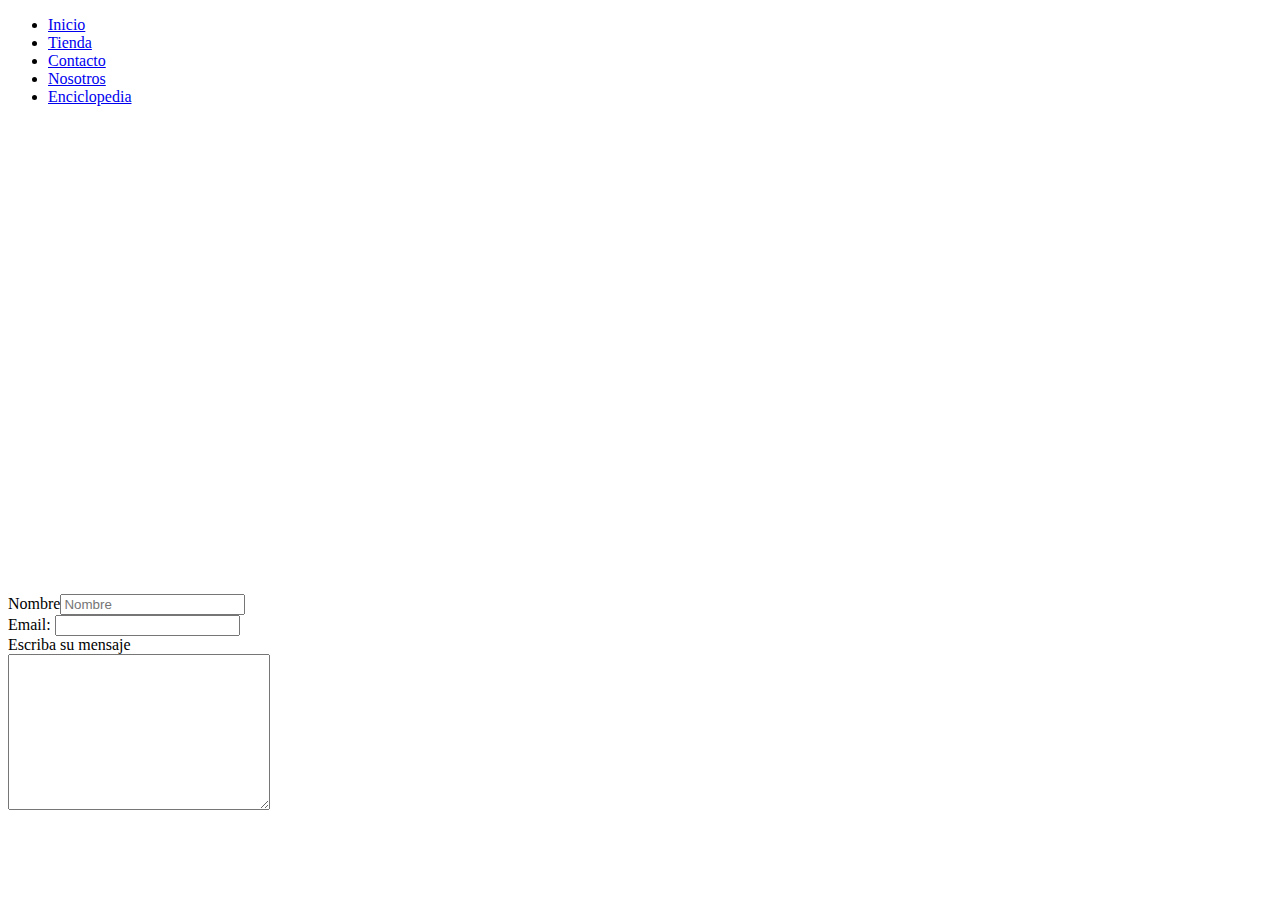
==== Pages/contacto.html @ 9bd4ed0b "Version 1.0" ====
<!DOCTYPE html>
<html ml lang="es">
<head>
    <meta charset="UTF-8">
    <meta name="viewport" content="width=device-width, initial-scale=1.0">
    <link rel="stylesheet" href="css/style.css">
    <title>Contacto</title>
</head>
<body>
   <header>

    <nav>
        
        <ul>
            
            <li><a href="../index.html">Inicio</a></li>
            <li><a href="tienda.html">Tienda</a></li>
            <li><a href="#">Contacto</a></li>
            <li><a href="nosotros.html">Nosotros</a></li>
            <li><a href="enciclopedia.html">Enciclopedia</a></li>
            
        </ul>
    </nav>
   </header>
<main>
<section>
   <article>
    
     <iframe src="https://www.google.com/maps/embed?pb=!1m18!1m12!1m3!1d3329.3470189121463!2d-70.56317548802768!3d-33.44026449688082!2m3!1f0!2f0!3f0!3m2!1i1024!2i768!4f13.1!3m3!1m2!1s0x9662ce5aecee6d77%3A0xf915100f4fd3111c!2sReina%20Victoria%206924%2C%207850314%20La%20Reina%2C%20Regi%C3%B3n%20Metropolitana!5e0!3m2!1ses!2scl!4v1698355981363!5m2!1ses!2scl" width="600" height="450" style="border:0;" allowfullscreen="" loading="lazy" referrerpolicy="no-referrer-when-downgrade">
     </iframe>

     
    </article> 
    <br>
<article> 
<form action="#">
     <!-- <input type="text" placeholder="Nombre:">campo de texto -->
     <label for="Nombre">Nombre<input type="text" placeholder="Nombre">
    
    </label>
     <br>
     <label for="email">Email: <input type="text"></label>
     <br>
     <label for="Mensaje">Escriba su mensaje</label>
     <br>
     <textarea name="mensaje" id="mensaje" cols="30" rows="10"></textarea>
</form>


</article>
</section>

</main>
<footer>


</footer>
</body>
</html>
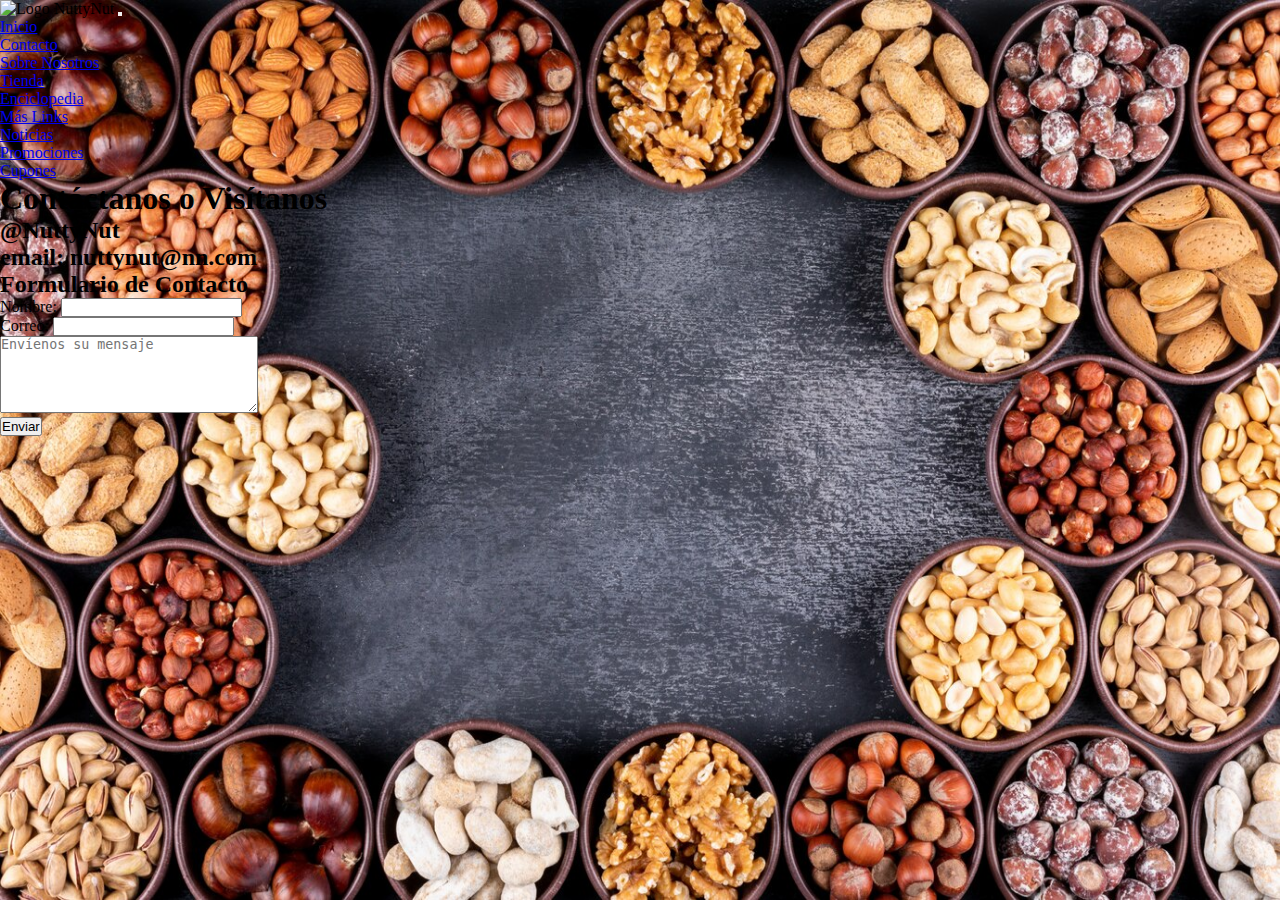
==== commit fd3b79eb: "Prueba logo v2" ====
--- a/Pages/contacto.html
+++ b/Pages/contacto.html
@@ -1,56 +1,123 @@
 <!DOCTYPE html>
-<html ml lang="es">
-<head>
-    <meta charset="UTF-8">
-    <meta name="viewport" content="width=device-width, initial-scale=1.0">
-    <link rel="stylesheet" href="css/style.css">
-    <title>Contacto</title>
-</head>
-<body>
-   <header>
+<html lang="en">
+    <head>
+        <meta charset="UTF-8">
+        <meta name="viewport" content="width=device-width, initial-scale=1.0">
+        <link href="https://cdn.jsdelivr.net/npm/bootstrap@5.3.2/dist/css/bootstrap.min.css" rel="stylesheet" integrity="sha384-T3c6CoIi6uLrA9TneNEoa7RxnatzjcDSCmG1MXxSR1GAsXEV/Dwwykc2MPK8M2HN" crossorigin="anonymous">
+        <link rel="stylesheet" href="../css/style.css">
+        <link rel="stylesheet" type="text/css" href="//fonts.googleapis.com/css?family=Indie+Flower" />
+        <style></style>
+        <title>Contacto NuttyNut</title>
+    </head>
+<body id="body__contacto">
+    <header>
+      
+     <nav class="navbar navbar-expand-lg bg-body-tertiary">
+                <div class="container-fluid logo">
+                  <img src="../images/logo_size-removebg-preview.png" alt="Logo NuttyNut" class="img-fluid">
+                  <a class="navbar-brand" href="#"></a>
+                  <button class="navbar-toggler" type="button" data-bs-toggle="collapse" data-bs-target="#navbarNavDropdown" aria-controls="navbarNavDropdown" aria-expanded="false" aria-label="Toggle navigation">
+                    <span class="navbar-toggler-icon"></span>
+                  </button>
+                  <div class="collapse navbar-collapse" id="navbarNavDropdown">
+                    <ul class="navbar-nav mx-auto">
+                      <li class="nav-item">
+                        <a class="nav-link active" aria-current="page" href="../index.html">Inicio</a>
+                      </li>
+                      <li class="nav-item">
+                        <a class="nav-link" href="contacto.html">Contacto</a>
+                      </li>
+                      <li class="nav-item">
+                        <a class="nav-link" href="sobrenosotros.html">Sobre Nosotros</a>
+                      </li>
+                      <li class="nav-item">
+                        <a class="nav-link" href="tienda.html">Tienda</a>
+                      </li>
+                      <li class="nav-item">
+                        <a class="nav-link" href="#">Enciclopedia</a>
+                      </li>
+                      <li class="nav-item dropdown">
+                        <a class="nav-link dropdown-toggle" href="#" role="button" data-bs-toggle="dropdown" aria-expanded="false">
+                          Más Links
+                        </a>
+                        <ul class="dropdown-menu">
+                          <li><a class="dropdown-item" href="#">Noticias</a></li>
+                          <li><a class="dropdown-item" href="#">Promociones</a></li>
+                          <li><a class="dropdown-item" href="#">Cupones</a></li>
+                        </ul>
+                      </li>
+                    </ul>
+                  </div>
+                </div>
+              </nav>
+            </ul>
+        </nav>
+</header>
+    <main id="main__tienda">
+        <main class="main__tienda">
+            <section class="container__tienda">
+                
+                
+                <div class="div">
+                  <h1 class="titulo__tienda">Contáctanos o Visítanos
+                  <div class="div_linea" style="background-color:rgb(255, 255, 255);">
 
-    <nav>
+                  </div>
         
-        <ul>
+        
+                </div>
+                <div class="div"> 
+                  <h2>@NuttyNut</h2>
+                  
+                </div>
+                <div class="div"> 
+                  <h2>email: nuttynut@nn.com</h2>
+                  
+                </div>
+                
+</section>
+<section class="container__contacto">
+
+    <form class="form">
+        <h2 class="form__title">Formulario de Contacto</h2>
+        <div class="form__container">
+                        <div class="form__group">
+                            <label for="name" class="form__label"> Nombre: </label>
+                            <input type="text" id="name" class="form__input" placeholder=" ">
+                            
+                            <span class="form__line"></span>
             
-            <li><a href="../index.html">Inicio</a></li>
-            <li><a href="tienda.html">Tienda</a></li>
-            <li><a href="#">Contacto</a></li>
-            <li><a href="nosotros.html">Nosotros</a></li>
-            <li><a href="enciclopedia.html">Enciclopedia</a></li>
+                        </div>
+                        <div class="form__group">
+                            <label for="correo" class="form__label"> Correo: </label>
+                            <input type="text" id="correo" class="form__input" placeholder=" ">
+                            
+                            <span class="form__line"></span>
             
-        </ul>
-    </nav>
-   </header>
-<main>
-<section>
-   <article>
+                        </div>
+            
+                        <div class="form__group">
+                            <textarea name="mensaje" id="mensaje" class="form__mensaje" cols="30" rows="5" placeholder="Envíenos su mensaje"></textarea>
+                            <span class="form__line"></span>
+                        </div>
+                        <input type="submit" class="form__submit" value="Enviar"> 
+                    </div>
+            
+                </form>
+                <div class="mapa__google">
+                    <iframe class="iframe__maps" src="https://www.google.com/maps/embed?pb=!1m18!1m12!1m3!1d3329.3470189121463!2d-70.56317548802768!3d-33.44026449688082!2m3!1f0!2f0!3f0!3m2!1i1024!2i768!4f13.1!3m3!1m2!1s0x9662ce5aecee6d77%3A0xf915100f4fd3111c!2sReina%20Victoria%206924%2C%207850314%20La%20Reina%2C%20Regi%C3%B3n%20Metropolitana!5e0!3m2!1ses!2scl!4v1698355981363!5m2!1ses!2scl" width="600" height="450" style="border:0;" allowfullscreen="" loading="lazy" referrerpolicy="no-referrer-when-downgrade">
+                    </iframe>
+               
     
-     <iframe src="https://www.google.com/maps/embed?pb=!1m18!1m12!1m3!1d3329.3470189121463!2d-70.56317548802768!3d-33.44026449688082!2m3!1f0!2f0!3f0!3m2!1i1024!2i768!4f13.1!3m3!1m2!1s0x9662ce5aecee6d77%3A0xf915100f4fd3111c!2sReina%20Victoria%206924%2C%207850314%20La%20Reina%2C%20Regi%C3%B3n%20Metropolitana!5e0!3m2!1ses!2scl!4v1698355981363!5m2!1ses!2scl" width="600" height="450" style="border:0;" allowfullscreen="" loading="lazy" referrerpolicy="no-referrer-when-downgrade">
-     </iframe>
+    
+            </div>
+    
 
-     
-    </article> 
-    <br>
-<article> 
-<form action="#">
-     <!-- <input type="text" placeholder="Nombre:">campo de texto -->
-     <label for="Nombre">Nombre<input type="text" placeholder="Nombre">
-    
-    </label>
-     <br>
-     <label for="email">Email: <input type="text"></label>
-     <br>
-     <label for="Mensaje">Escriba su mensaje</label>
-     <br>
-     <textarea name="mensaje" id="mensaje" cols="30" rows="10"></textarea>
-</form>
+</section>
 
 
-</article>
-</section>
-
 </main>
+ <script src="https://cdn.jsdelivr.net/npm/bootstrap@5.3.2/dist/js/bootstrap.bundle.min.js" integrity="sha384-C6RzsynM9kWDrMNeT87bh95OGNyZPhcTNXj1NW7RuBCsyN/o0jlpcV8Qyq46cDfL" crossorigin="anonymous"></script>
 <footer>
 
 
--- a/css/style.css
+++ b/css/style.css
@@ -0,0 +1,42 @@
+* {
+    margin:0 ;
+    padding: 0;
+    box-sizing: border-box;
+}
+
+
+
+
+
+body{ 
+    min-height: 100vh;
+    background-image: url(../Images/BACKGROUND\ INDEX.jpg);
+    background-size: 100% 100%;
+    margin: 0px;
+}
+
+.container{ 
+    height: 100vh;
+    display: flex;
+    justify-content: center;
+
+
+}
+.contenido{ 
+display: flex;
+flex-direction:column ;
+justify-content: center;
+color: aliceblue;
+font-style: italic;
+
+}
+.tituloindex{ 
+    display: flex;
+    flex-direction:column ;
+    justify-content: center;
+    color: aliceblue;
+    font-style: italic;
+    font-size: 20px;
+   
+    
+    }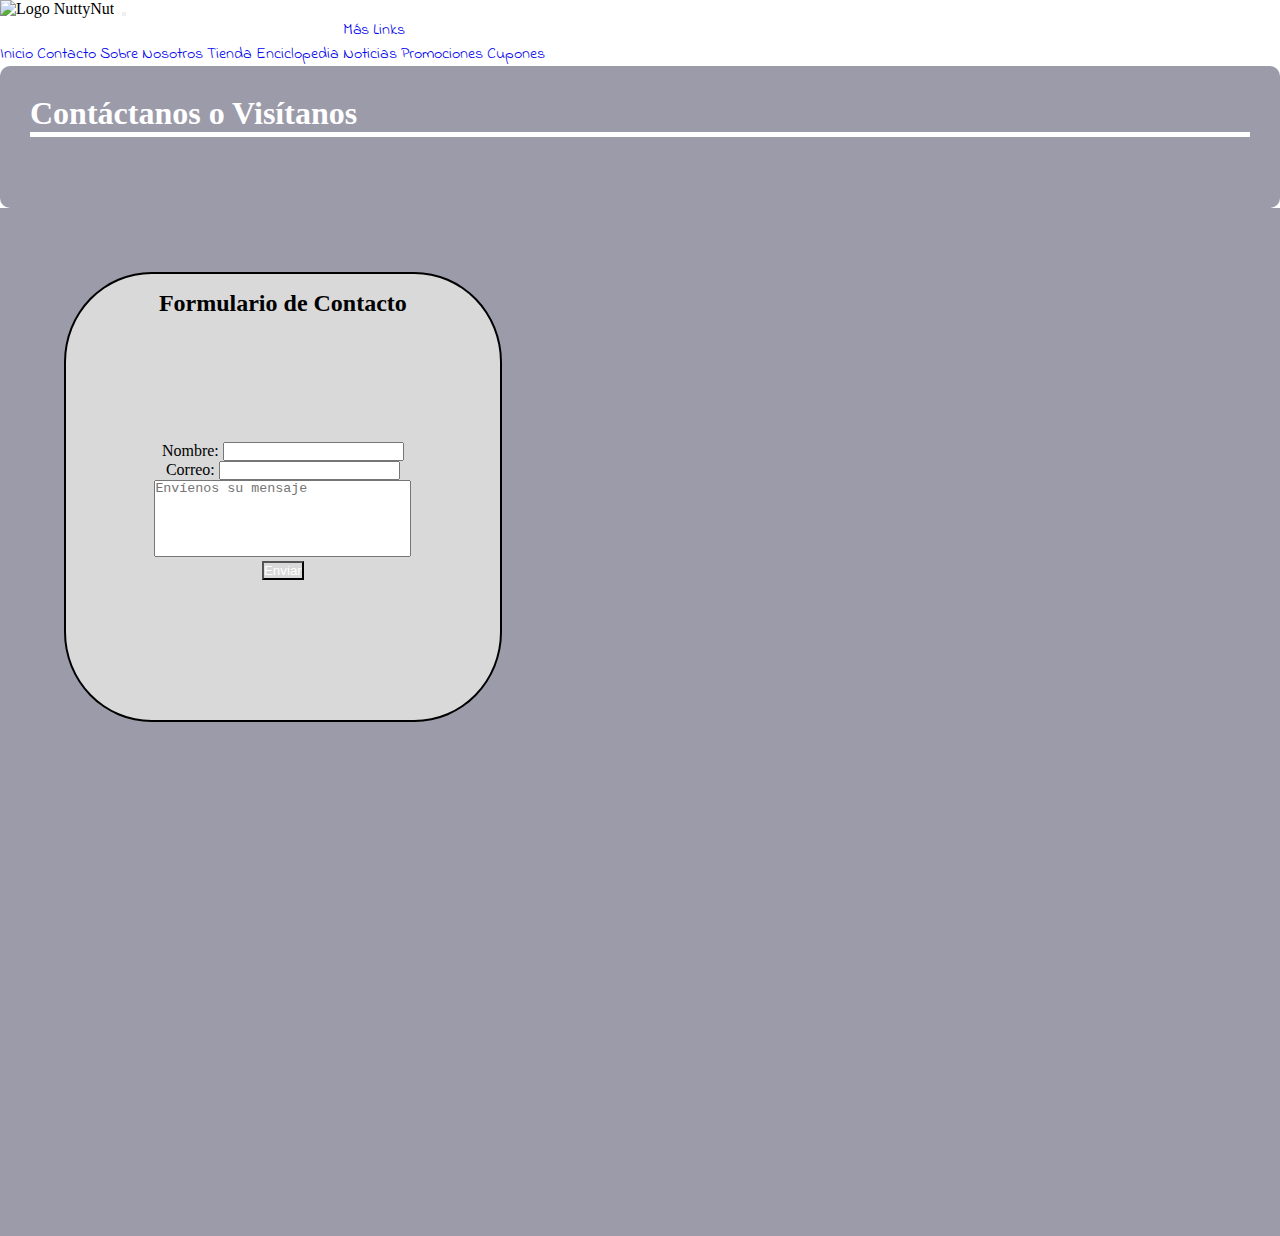
==== commit f67620d6: "seccion redes eliminada" ====
--- a/Pages/contacto.html
+++ b/Pages/contacto.html
@@ -14,7 +14,7 @@
       
      <nav class="navbar navbar-expand-lg bg-body-tertiary">
                 <div class="container-fluid logo">
-                  <img src="../images/logo_size-removebg-preview.png" alt="Logo NuttyNut" class="img-fluid">
+                  <img src="../Images/logo_size-removebg-preview.png" alt="Logo NuttyNut" class="img-fluid">
                   <a class="navbar-brand" href="#"></a>
                   <button class="navbar-toggler" type="button" data-bs-toggle="collapse" data-bs-target="#navbarNavDropdown" aria-controls="navbarNavDropdown" aria-expanded="false" aria-label="Toggle navigation">
                     <span class="navbar-toggler-icon"></span>
@@ -65,16 +65,7 @@
                   </div>
         
         
-                </div>
-                <div class="div"> 
-                  <h2>@NuttyNut</h2>
-                  
-                </div>
-                <div class="div"> 
-                  <h2>email: nuttynut@nn.com</h2>
-                  
-                </div>
-                
+            
 </section>
 <section class="container__contacto">
 
--- a/css/style.css
+++ b/css/style.css
@@ -1,42 +1,308 @@
+#main__contacto {
+  max-width: 1440px;
+}
+
+.container__contacto {
+  display: grid;
+  grid-template-columns: repeat(2, 1fr);
+  grid-template-rows: repeat(2, 1fr);
+  gap: 5%;
+  padding: 5%;
+  background-color: #9C9BAA;
+}
+
+.logo img {
+  height: 80px;
+  width: 120px;
+}
+
+/*====================TITULO Y REDES **FALTA ICONO */
+.linea_titulo {
+  width: 80%;
+  border: solid 3px rgb(255, 255, 255);
+  position: relative;
+  bottom: 20%;
+}
+
+/*FORMULARIO DE CONTACTO*/
+.form {
+  background-color: #D9D9D9;
+  display: grid;
+  border: 2px solid rgb(0, 0, 0);
+  border-radius: 20%;
+  text-align: center;
+  padding: 1em 1em;
+  max-width: 80%;
+  overflow: auto;
+}
+
+.form__submit {
+  background: #d9d9d9;
+  color: #fff;
+  max-width: 100%;
+}
+
+/*MAPA DE GOOGLE*/
+.iframe__maps {
+  display: grid;
+  border: 2px solid rgb(0, 0, 0);
+  border-radius: 20%;
+  max-width: 80%;
+}
+
+#mensaje {
+  resize: none;
+}
+
+@media (max-width: 768px) {
+  .container__contacto {
+    grid-template-columns: repeat(1, 1fr);
+  }
+}
+.div_linea {
+  width: 100%;
+  height: 5px;
+}
+
+/*==============Propiedades Tienda=============== */
+.boton__tienda {
+  grid-area: Tienda;
+  display: flex;
+  justify-content: center;
+  align-items: flex-start;
+  font-size: 3vw;
+  border-radius: 10px;
+}
+
+.boton__tienda a {
+  border-radius: 10px;
+  color: aliceblue;
+}
+
+/*PAGINA TIENDA OK!!!!!!! */
+.container__tienda {
+  background-color: #9C9BAA;
+  border-radius: 10px;
+  display: grid;
+  min-height: 100px;
+  min-width: 200px;
+  grid-template-columns: 50px, 1fr;
+  grid-template-rows: 100px 40px;
+  gap: 2px;
+}
+
+.container__tienda .div {
+  color: white;
+  display: grid;
+}
+
+.container__tienda .div:first-child {
+  grid-column-start: 1;
+  grid-column-end: 4;
+  justify-self: stretch;
+  position: relative;
+  padding: 30px;
+  color: white;
+  bottom: 1px;
+}
+
+.container__tienda .div:nth-child(2) {
+  grid-column-start: 1;
+  grid-column-end: 2;
+}
+
+.container__tienda .div:nth-child(3) {
+  grid-column-start: 2;
+  grid-column-end: 3;
+}
+
+.box__productos {
+  display: grid;
+  grid-template-columns: repeat(3, 1fr);
+  padding: 2%;
+}
+
+.box__productos {
+  background-color: #9C9BAA;
+}
+
+.producto1 {
+  display: grid;
+  justify-items: center;
+}
+
+.producto2 {
+  display: grid;
+  justify-items: center;
+}
+
+.producto3 {
+  display: grid;
+  justify-items: center;
+}
+
+.producto4 {
+  display: grid;
+  justify-items: center;
+}
+
+.producto5 {
+  display: grid;
+  justify-items: center;
+}
+
+.producto6 {
+  display: flex;
+  flex-direction: column;
+  justify-content: center;
+  align-items: center;
+}
+
+.img__productos {
+  width: 80%;
+  height: auto;
+}
+
+.contenedor__productos img {
+  width: 80%;
+  height: auto;
+}
+
+#body__tienda {
+  background-color: #9C9BAA;
+}
+
+@media (max-width: 768px) {
+  .box__productos {
+    grid-template-columns: repeat(2, 1fr);
+  }
+}
+@media (max-width: 480px) {
+  .box__productos {
+    grid-template-columns: repeat(1, 1fr);
+  }
+}
+.div_linea {
+  width: 100%;
+  height: 5px;
+}
+
+/*PAGINA ACERCA DE O SOBRE NOSOTROS*/
+.contenido_sobrenosotros {
+  display: grid;
+  grid-template-columns: repeat(2, 1fr);
+  align-items: center;
+  padding-top: 50px;
+}
+
+.contenido_sobrenosotros img {
+  height: 500px;
+  width: 500px;
+  border-radius: 20px;
+}
+
+.imagen1 {
+  display: flex;
+  justify-content: center;
+  border-radius: 20px;
+}
+
+@media (max-width: 768px) {
+  .contenido_sobrenosotros {
+    grid-template-columns: repeat(1, 1fr);
+  }
+}
+@media (max-width: 480px) {
+  .contenido_sobrenosotros {
+    grid-template-columns: repeat(1, 1fr);
+  }
+}
+.div_linea {
+  width: 100%;
+  height: 5px;
+}
+
+.logo img {
+  height: 50%;
+}
+
+.landpage__inicio {
+  display: grid;
+  grid-template-columns: 1fr 1fr 1fr 1fr 1fr 1fr;
+  grid-template-rows: 0.5fr 0.5fr 0.5fr 0.5fr;
+  gap: 0px 0px;
+  grid-auto-flow: row;
+  grid-template-areas: ". Header Header Header Header ." ". Welcome Welcome Welcome Welcome ." ". Welcome Welcome Welcome Welcome ." ". . Tienda Tienda . .";
+  min-height: 100vh;
+  width: 100%;
+  height: 100%;
+  background-image: url(../Images/imagenfondo.jpg);
+  background-position: center center;
+  background-repeat: no-repeat;
+  background-attachment: fixed;
+  background-size: cover;
+  color: aliceblue;
+}
+
+#main {
+  min-height: 100vh;
+}
+
+#header {
+  grid-area: Header;
+  display: flex;
+  justify-content: center;
+  align-items: flex-end;
+  padding-top: 5vw;
+}
+
+/*============PROPIEDADES DEL NAV============*/
+#navBar ul li a {
+  font-size: 2vw;
+  margin-left: 20px;
+  color: rgb(255, 255, 255);
+}
+
+#navBar {
+  margin-right: 9vw;
+  margin-top: 5vw;
+}
+
+#navBar ul {
+  display: flex;
+  align-items: flex-end;
+  border: solid;
+  border-radius: 10px;
+  padding-right: 40px;
+}
+
+/*================Propiedades Welcome to the best dried fruit Store========= */
+.Welcome {
+  grid-area: Welcome;
+  display: flex;
+  flex-direction: column;
+  justify-content: center;
+  padding-left: 10vw;
+  margin-left: 4vw;
+  margin-top: 5vw;
+  font-family: indie Flower;
+}
+
+.Welcome h1 {
+  font-size: 4vw;
+}
+
 * {
-    margin:0 ;
-    padding: 0;
-    box-sizing: border-box;
-}
-
-
-
-
-
-body{ 
-    min-height: 100vh;
-    background-image: url(../Images/BACKGROUND\ INDEX.jpg);
-    background-size: 100% 100%;
-    margin: 0px;
-}
-
-.container{ 
-    height: 100vh;
-    display: flex;
-    justify-content: center;
-
-
-}
-.contenido{ 
-display: flex;
-flex-direction:column ;
-justify-content: center;
-color: aliceblue;
-font-style: italic;
-
-}
-.tituloindex{ 
-    display: flex;
-    flex-direction:column ;
-    justify-content: center;
-    color: aliceblue;
-    font-style: italic;
-    font-size: 20px;
-   
-    
-    }+  margin: 0;
+  padding: 0;
+  box-sizing: border-box;
+}
+* a, * li {
+  display: inline-block;
+  font-style: none;
+  list-style: none;
+  text-decoration: none;
+  font-family: indie flower;
+}
+
+/*# sourceMappingURL=style.css.map */
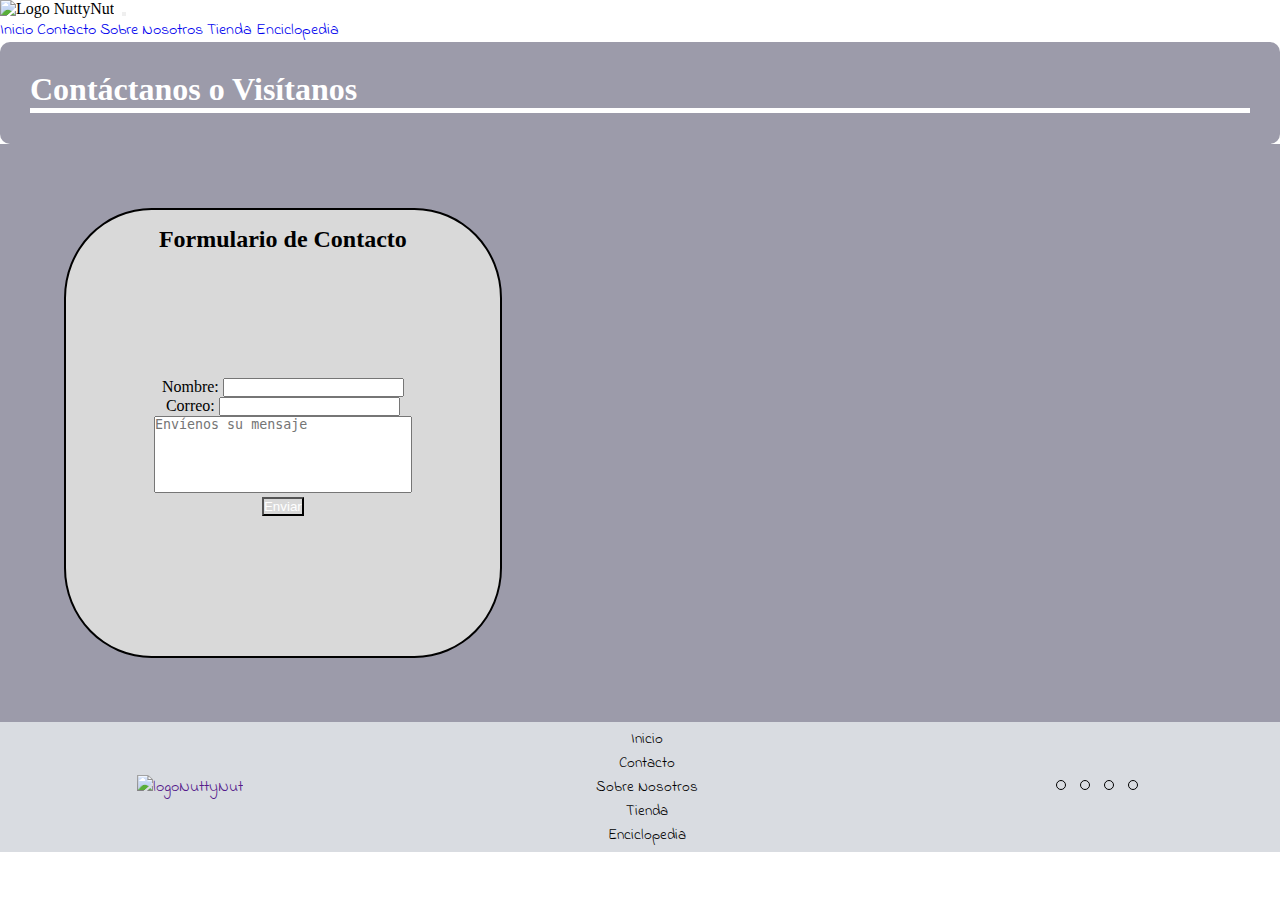
==== commit 108a8d8a: "Entrega Final: Footer, 5to index, corrección menú sobrante, ALTS img" ====
--- a/Pages/contacto.html
+++ b/Pages/contacto.html
@@ -3,6 +3,8 @@
     <head>
         <meta charset="UTF-8">
         <meta name="viewport" content="width=device-width, initial-scale=1.0">
+        <meta name="description" content="NuttyNut es una tienda que vende la mejor calidad de frutos secos de Chile">
+        <meta name="keywords" content="frutos secos, maní, pistachos, almendras, nueces, chile, castanhas de caju, avellanas">
         <link href="https://cdn.jsdelivr.net/npm/bootstrap@5.3.2/dist/css/bootstrap.min.css" rel="stylesheet" integrity="sha384-T3c6CoIi6uLrA9TneNEoa7RxnatzjcDSCmG1MXxSR1GAsXEV/Dwwykc2MPK8M2HN" crossorigin="anonymous">
         <link rel="stylesheet" href="../css/style.css">
         <link rel="stylesheet" type="text/css" href="//fonts.googleapis.com/css?family=Indie+Flower" />
@@ -25,7 +27,7 @@
                         <a class="nav-link active" aria-current="page" href="../index.html">Inicio</a>
                       </li>
                       <li class="nav-item">
-                        <a class="nav-link" href="contacto.html">Contacto</a>
+                        <a class="nav-link" href="#">Contacto</a>
                       </li>
                       <li class="nav-item">
                         <a class="nav-link" href="sobrenosotros.html">Sobre Nosotros</a>
@@ -34,17 +36,9 @@
                         <a class="nav-link" href="tienda.html">Tienda</a>
                       </li>
                       <li class="nav-item">
-                        <a class="nav-link" href="#">Enciclopedia</a>
+                        <a class="nav-link" href="enciclopedia.html">Enciclopedia</a>
                       </li>
-                      <li class="nav-item dropdown">
-                        <a class="nav-link dropdown-toggle" href="#" role="button" data-bs-toggle="dropdown" aria-expanded="false">
-                          Más Links
-                        </a>
-                        <ul class="dropdown-menu">
-                          <li><a class="dropdown-item" href="#">Noticias</a></li>
-                          <li><a class="dropdown-item" href="#">Promociones</a></li>
-                          <li><a class="dropdown-item" href="#">Cupones</a></li>
-                        </ul>
+                      
                       </li>
                     </ul>
                   </div>
@@ -109,9 +103,30 @@
 
 </main>
  <script src="https://cdn.jsdelivr.net/npm/bootstrap@5.3.2/dist/js/bootstrap.bundle.min.js" integrity="sha384-C6RzsynM9kWDrMNeT87bh95OGNyZPhcTNXj1NW7RuBCsyN/o0jlpcV8Qyq46cDfL" crossorigin="anonymous"></script>
-<footer>
+ <footer id="footer">
+  <article class="footerContainer__logo">
+      <a href=""><img class="footerLogo" src="../images/logo_size-removebg-preview.png" alt="logoNuttyNut"></a>
+  </article>
+<!--Footer de la pagina-->
+  <article class="footer__links">
+      <ul> <!--LISTA DESORDENADA-->
+          <li><a href="../index.html">Inicio</a></li>
+          <li><a href="contacto.html">Contacto</a></li>
+          <li><a href="sobrenosotros.html">Sobre Nosotros</a></li>
+          <li><a href="tienda.html">Tienda</a></li>
+          <li><a href="enciclopedia.html">Enciclopedia</a></li>
+      </ul>
+  </article>
 
-
+<article class="footerContainer__redes">
+      <img class="footerRedes" src="../images/iconoinstagram.png" alt="">
+      
+      <img class="footerRedes" src="../images/iconotwitter.png" alt="">
+      
+      <img class="footerRedes" src="../images/iconowhatsapp.png" alt="">
+      
+      <img class="footerRedes" src="../images/iconofacebook.png" alt="">
+  </article>
 </footer>
 </body>
 </html>--- a/css/style.css
+++ b/css/style.css
@@ -5,7 +5,6 @@
 .container__contacto {
   display: grid;
   grid-template-columns: repeat(2, 1fr);
-  grid-template-rows: repeat(2, 1fr);
   gap: 5%;
   padding: 5%;
   background-color: #9C9BAA;
@@ -87,7 +86,6 @@
   min-height: 100px;
   min-width: 200px;
   grid-template-columns: 50px, 1fr;
-  grid-template-rows: 100px 40px;
   gap: 2px;
 }
 
@@ -305,4 +303,96 @@
   font-family: indie flower;
 }
 
+.contenedor__enciclopedia {
+  display: flex;
+  width: 100%;
+  height: 100%;
+  justify-content: center;
+  align-items: center;
+}
+.contenedor__enciclopedia .contenido__sobrenosotros {
+  max-width: 80%;
+}
+.contenedor__enciclopedia .estilos_parrafo {
+  font-size: 25px;
+  color: white;
+}
+
+.barra_busqueda {
+  display: flex;
+  width: 100%;
+  height: 100%;
+  justify-content: center;
+}
+.barra_busqueda .icono_placeholder {
+  width: 50%;
+  border-radius: 15px;
+}
+
+.img_lupa {
+  width: 25px;
+  height: 25px;
+  position: relative;
+  left: 2px;
+  bottom: 1px;
+  top: 3px;
+}
+
+#footer {
+  margin-top: auto;
+  width: 100%;
+  height: 130px;
+  background-color: #d9dce1;
+  display: flex;
+  justify-content: space-around;
+  align-items: center;
+  gap: 80px;
+}
+
+.footerLogo {
+  width: 140px;
+  height: 140px;
+}
+
+.footer__links ul {
+  display: flex;
+  flex-direction: column;
+  text-align: center;
+}
+
+.footer__links ul li a {
+  color: black;
+  font-size: 15px;
+  margin-top: px;
+}
+
+.footerRedes {
+  border: 1px solid black;
+  border-radius: 100%;
+  padding: 4px;
+  width: 50px;
+  margin: 5px;
+}
+
+@media (max-width: 768px) {
+  .footerLogo {
+    width: 100px;
+    height: 100px;
+  }
+  .footerRedes {
+    width: 40px;
+  }
+  .footer__links ul li a {
+    font-size: 13px;
+  }
+}
+@media (max-width: 480px) {
+  #footer {
+    padding-top: 10px;
+    flex-direction: column;
+    height: auto;
+    gap: 10px;
+  }
+}
+
 /*# sourceMappingURL=style.css.map */
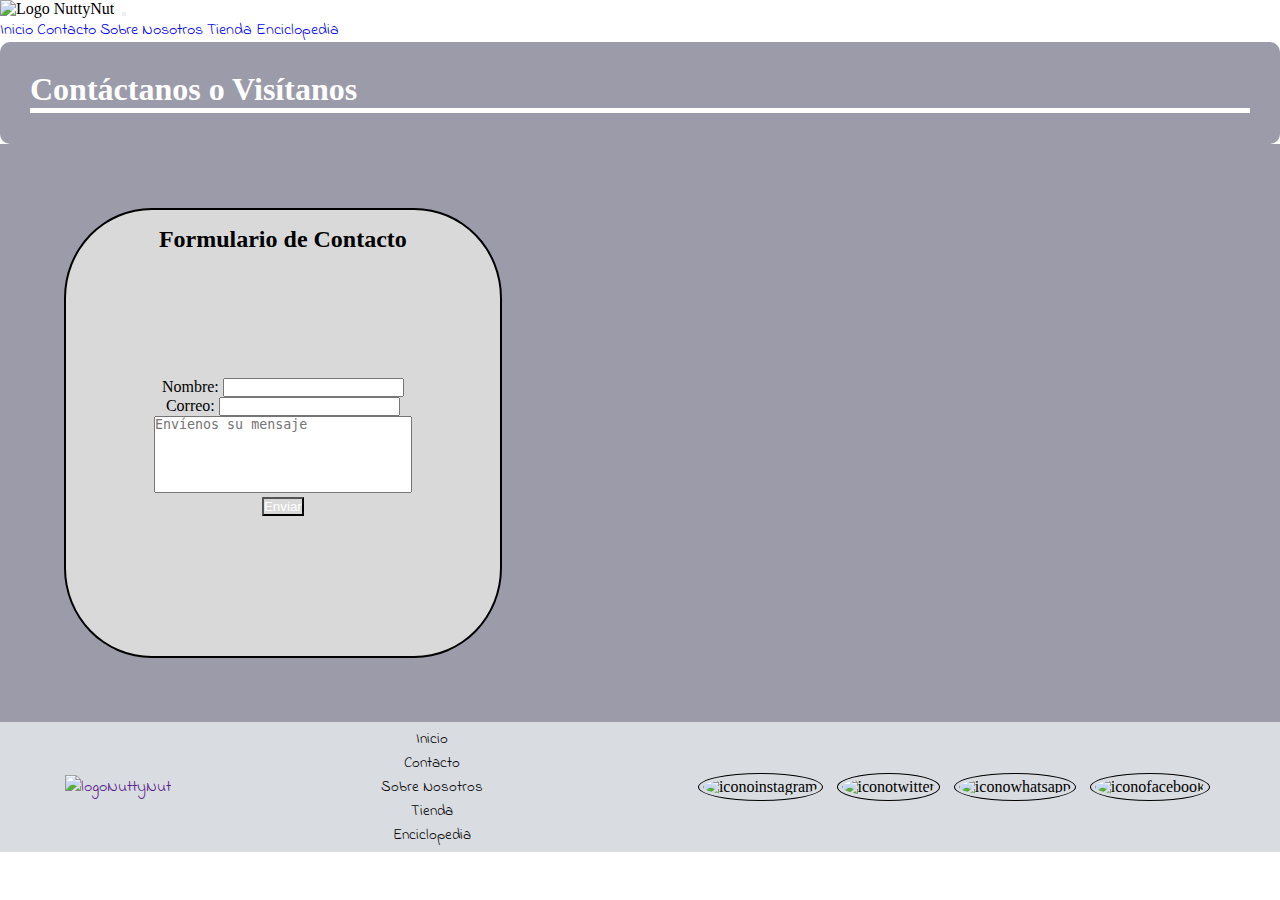
==== commit 710726e6: "Entrega final todos los cambios" ====
--- a/Pages/contacto.html
+++ b/Pages/contacto.html
@@ -119,13 +119,13 @@
   </article>
 
 <article class="footerContainer__redes">
-      <img class="footerRedes" src="../images/iconoinstagram.png" alt="">
+      <img class="footerRedes" src="../images/iconoinstagram.png" alt="iconoinstagram">
       
-      <img class="footerRedes" src="../images/iconotwitter.png" alt="">
+      <img class="footerRedes" src="../images/iconotwitter.png" alt="iconotwitter">
       
-      <img class="footerRedes" src="../images/iconowhatsapp.png" alt="">
+      <img class="footerRedes" src="../images/iconowhatsapp.png" alt="iconowhatsapp">
       
-      <img class="footerRedes" src="../images/iconofacebook.png" alt="">
+      <img class="footerRedes" src="../images/iconofacebook.png" alt="iconofacebook">
   </article>
 </footer>
 </body>
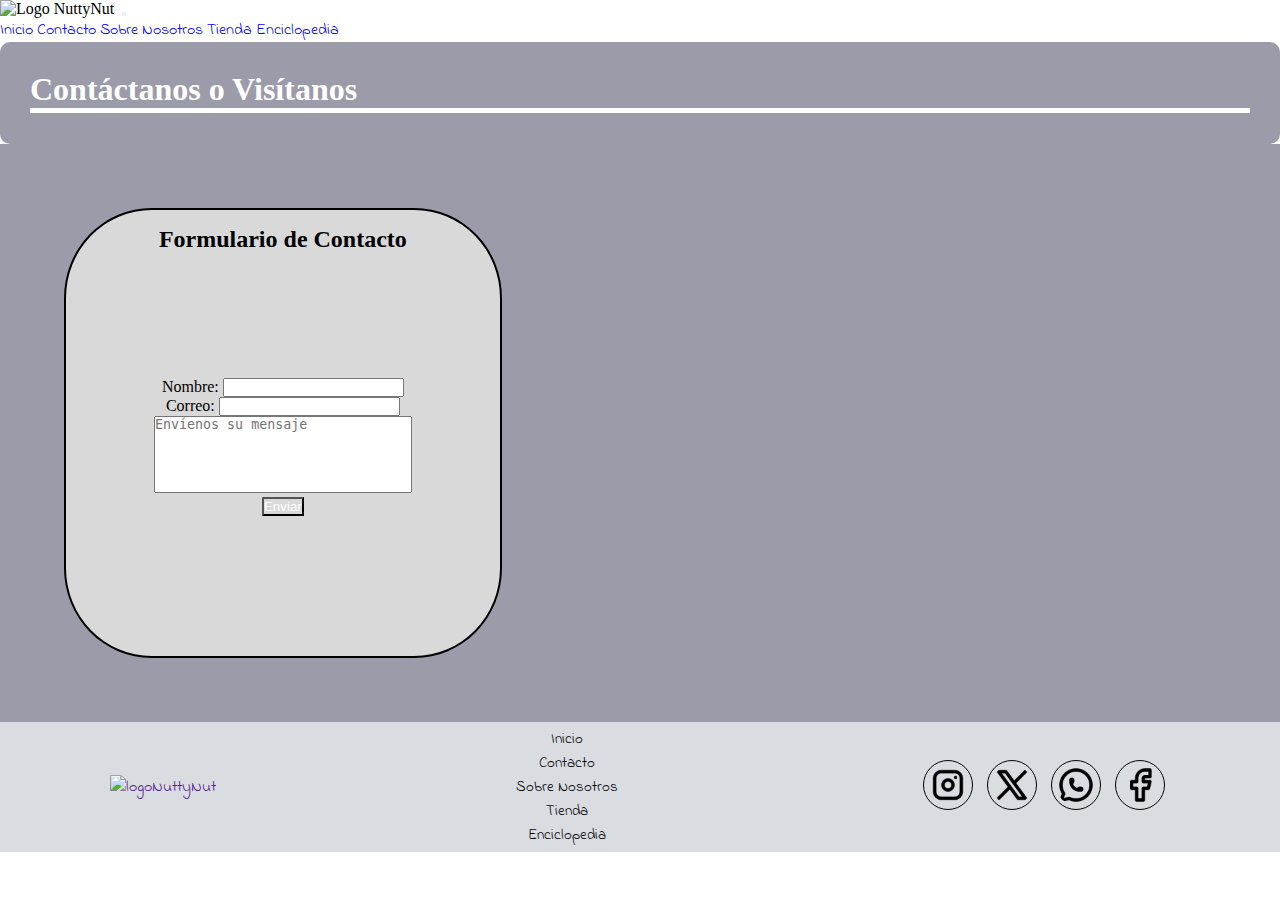
==== commit 36514ff2: "Correccion img footer, SEO check" ====
--- a/Pages/contacto.html
+++ b/Pages/contacto.html
@@ -105,7 +105,7 @@
  <script src="https://cdn.jsdelivr.net/npm/bootstrap@5.3.2/dist/js/bootstrap.bundle.min.js" integrity="sha384-C6RzsynM9kWDrMNeT87bh95OGNyZPhcTNXj1NW7RuBCsyN/o0jlpcV8Qyq46cDfL" crossorigin="anonymous"></script>
  <footer id="footer">
   <article class="footerContainer__logo">
-      <a href=""><img class="footerLogo" src="../images/logo_size-removebg-preview.png" alt="logoNuttyNut"></a>
+      <a href=""><img class="footerLogo" src="../Images/logo_size-removebg-preview.png" alt="logoNuttyNut"></a>
   </article>
 <!--Footer de la pagina-->
   <article class="footer__links">
@@ -119,13 +119,13 @@
   </article>
 
 <article class="footerContainer__redes">
-      <img class="footerRedes" src="../images/iconoinstagram.png" alt="iconoinstagram">
+      <img class="footerRedes" src="../Images/iconoinstagram.png" alt="iconoinstagram">
       
-      <img class="footerRedes" src="../images/iconotwitter.png" alt="iconotwitter">
+      <img class="footerRedes" src="../Images/iconotwitter.png" alt="iconotwitter">
       
-      <img class="footerRedes" src="../images/iconowhatsapp.png" alt="iconowhatsapp">
+      <img class="footerRedes" src="../Images/iconowhatsapp.png" alt="iconowhatsapp">
       
-      <img class="footerRedes" src="../images/iconofacebook.png" alt="iconofacebook">
+      <img class="footerRedes" src="../Images/iconofacebook.png" alt="iconofacebook">
   </article>
 </footer>
 </body>
